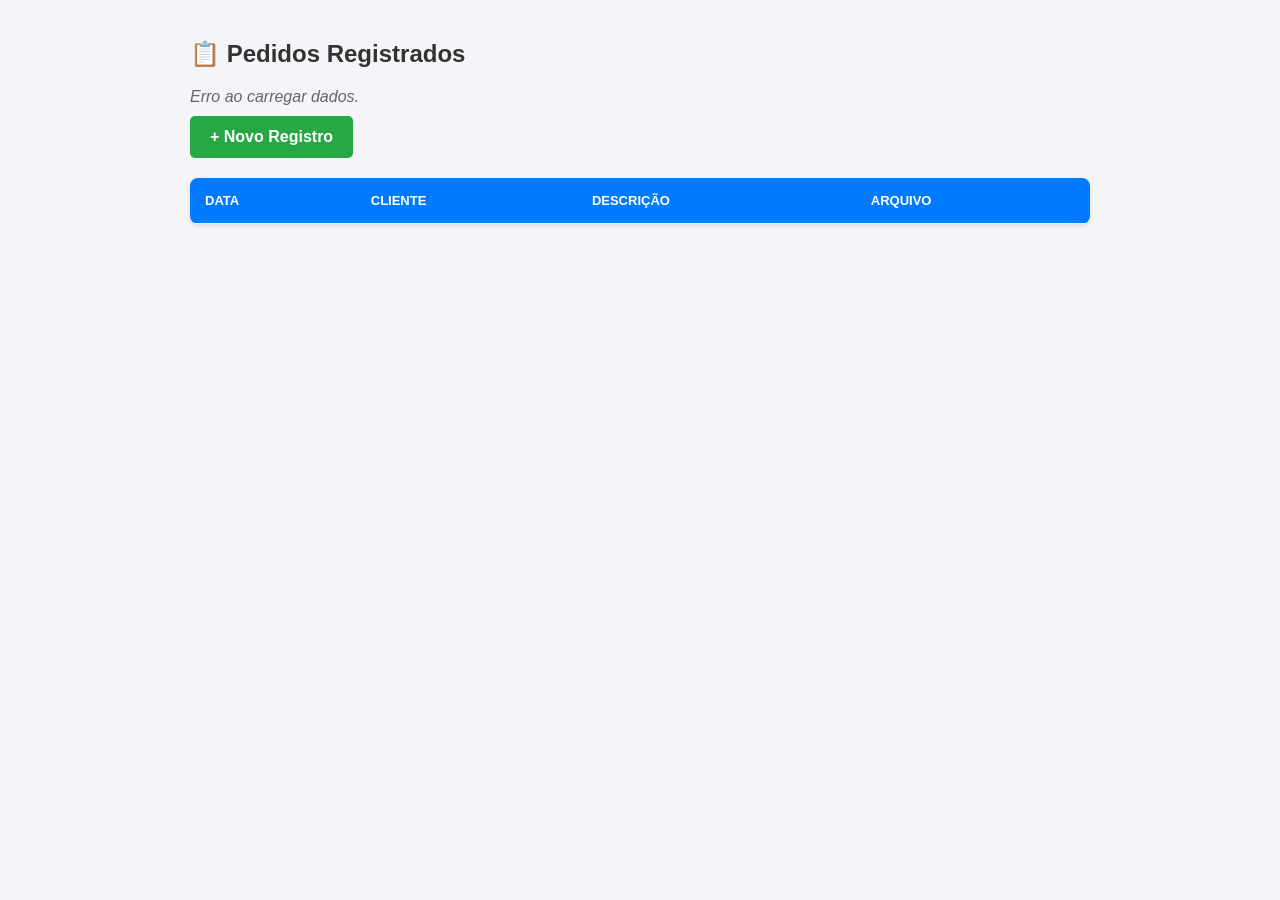
==== index.html @ 766015f3 "Update index.html" ====
<!DOCTYPE html>
<html lang="pt-br">
<head>
    <meta charset="UTF-8">
    <meta name="viewport" content="width=device-width, initial-scale=1.0">
    <title>Lista de Pedidos</title>
    <style>
        body { font-family: sans-serif; padding: 20px; background: #f4f4f9; margin: 0; }
        .container { max-width: 900px; margin: auto; }
        h2 { color: #333; }

        .btn-novo { 
            background: #28a745; color: white; padding: 12px 20px; 
            text-decoration: none; border-radius: 5px; display: inline-block; 
            margin-bottom: 20px; font-weight: bold;
        }
        #status-msg { margin-bottom: 10px; color: #666; font-style: italic; }

        .tabela-wrapper { background: white; border-radius: 8px; overflow: hidden; box-shadow: 0 2px 5px rgba(0,0,0,0.1); }
        table { width: 100%; border-collapse: collapse; }
        th, td { border-bottom: 1px solid #eee; padding: 15px; text-align: left; }
        th { background: #007bff; color: white; text-transform: uppercase; font-size: 13px; }
        tr:hover { background: #f9f9f9; }

        .link-foto { 
            color: #007bff; text-decoration: none; font-weight: bold; 
            border: 1px solid #007bff; padding: 5px 10px; border-radius: 4px; 
            font-size: 12px; background: none; cursor: pointer;
        }

        /* REGRAS PARA CELULAR */
        @media screen and (max-width: 600px) {
            table, thead, tbody, th, td, tr { display: block; }
            thead tr { position: absolute; top: -9999px; left: -9999px; }
            tr { border: 1px solid #ccc; margin-bottom: 15px; border-radius: 8px; background: #fff; padding: 5px; }
            td { 
                border: none; border-bottom: 1px solid #eee; position: relative; 
                padding-left: 45% !important; text-align: right; min-height: 40px; 
                display: flex; align-items: center; justify-content: flex-end; 
            }
            td:last-child { border-bottom: none; }
            td:before { 
                position: absolute; left: 10px; width: 40%; padding-right: 10px; 
                white-space: nowrap; text-align: left; font-weight: bold; color: #007bff; 
            }
            td:nth-of-type(1):before { content: "Data"; }
            td:nth-of-type(2):before { content: "Cliente"; }
            td:nth-of-type(3):before { content: "Descrição"; }
            td:nth-of-type(4):before { content: "Ação"; }
        }
    </style>
</head>
<body>
    <div class="container">
        <h2>📋 Pedidos Registrados</h2>
        <div id="status-msg">Carregando dados do servidor...</div>
        <a href="cadastro.html" class="btn-novo">+ Novo Registro</a>

        <div class="tabela-wrapper">
            <table>
                <thead>
                    <tr>
                        <th>Data</th>
                        <th>Cliente</th>
                        <th>Descrição</th>
                        <th>Arquivo</th>
                    </tr>
                </thead>
                <tbody id="corpoTabela"></tbody>
            </table>
        </div>
    </div>

    <div id="modalArquivo" style="display:none; position:fixed; top:0; left:0; width:100%; height:100%; background:rgba(0,0,0,0.8); z-index:9999; align-items:center; justify-content:center;">
        <div style="background:white; width:90%; height:90%; border-radius:10px; position:relative; display:flex; flex-direction:column;">
            <button onclick="fecharModal()" style="position:absolute; top:-15px; right:-15px; background:red; color:white; border:none; border-radius:50%; width:40px; height:40px; font-weight:bold; cursor:pointer; box-shadow: 0 2px 5px #000; z-index: 10000;">X</button>
            <iframe id="frameArquivo" src="" style="width:100%; height:100%; border:none; border-radius:10px;"></iframe>
        </div>
    </div>

    <script>
        const URL_SCRIPT = 'https://script.google.com/macros/s/AKfycbwJtiRVRnzqr3lEQo05WAfoEQQWSx3bzJbHfKCNM0sYzOPJbfnHHmvAaCpzCPBa7q52SQ/exec';

        // FUNÇÕES DO MODAL (Agora fora de tudo para serem globais)
        function abrirModal(url) {
            const previewUrl = url.replace('/view', '/preview');
            document.getElementById('frameArquivo').src = previewUrl;
            document.getElementById('modalArquivo').style.display = 'flex';
            document.body.style.overflow = 'hidden';
        }

        function fecharModal() {
            document.getElementById('modalArquivo').style.display = 'none';
            document.getElementById('frameArquivo').src = '';
            document.body.style.overflow = 'auto';
        }

        async function carregarDados() {
            const corpo = document.getElementById('corpoTabela');
            const status = document.getElementById('status-msg');

            try {
                const response = await fetch(URL_SCRIPT);
                if (!response.ok) throw new Error("Erro na rede");

                const dados = await response.json();
                corpo.innerHTML = '';

                if (!dados || dados.length === 0) {
                    status.innerText = "Nenhum registro encontrado.";
                    corpo.innerHTML = '<tr><td colspan="4" style="text-align:center">Planilha vazia.</td></tr>';
                    return;
                }

                status.innerText = `Exibindo ${dados.length} registros.`;

                dados.reverse().forEach(item => {
                    let dataFormatada = "---";
                    if(item.data) {
                        const d = new Date(item.data);
                        dataFormatada = !isNaN(d) ? d.toLocaleDateString('pt-BR') : item.data;
                    }

                    const row = `
                        <tr>
                            <td>${dataFormatada}</td>
                            <td><strong>${item.cliente || ''}</strong></td>
                            <td>${item.descricao || ''}</td>
                            <td>
                                <button onclick="abrirModal('${item.arquivoUrl}')" class="link-foto">VISUALIZAR</button>
                            </td>
                        </tr>
                    `;
                    corpo.innerHTML += row;
                });

            } catch (e) {
                console.error("Erro:", e);
                status.innerText = "Erro ao carregar dados.";
            }
        }

        window.onload = carregarDados;
    </script>
</body>
</html>
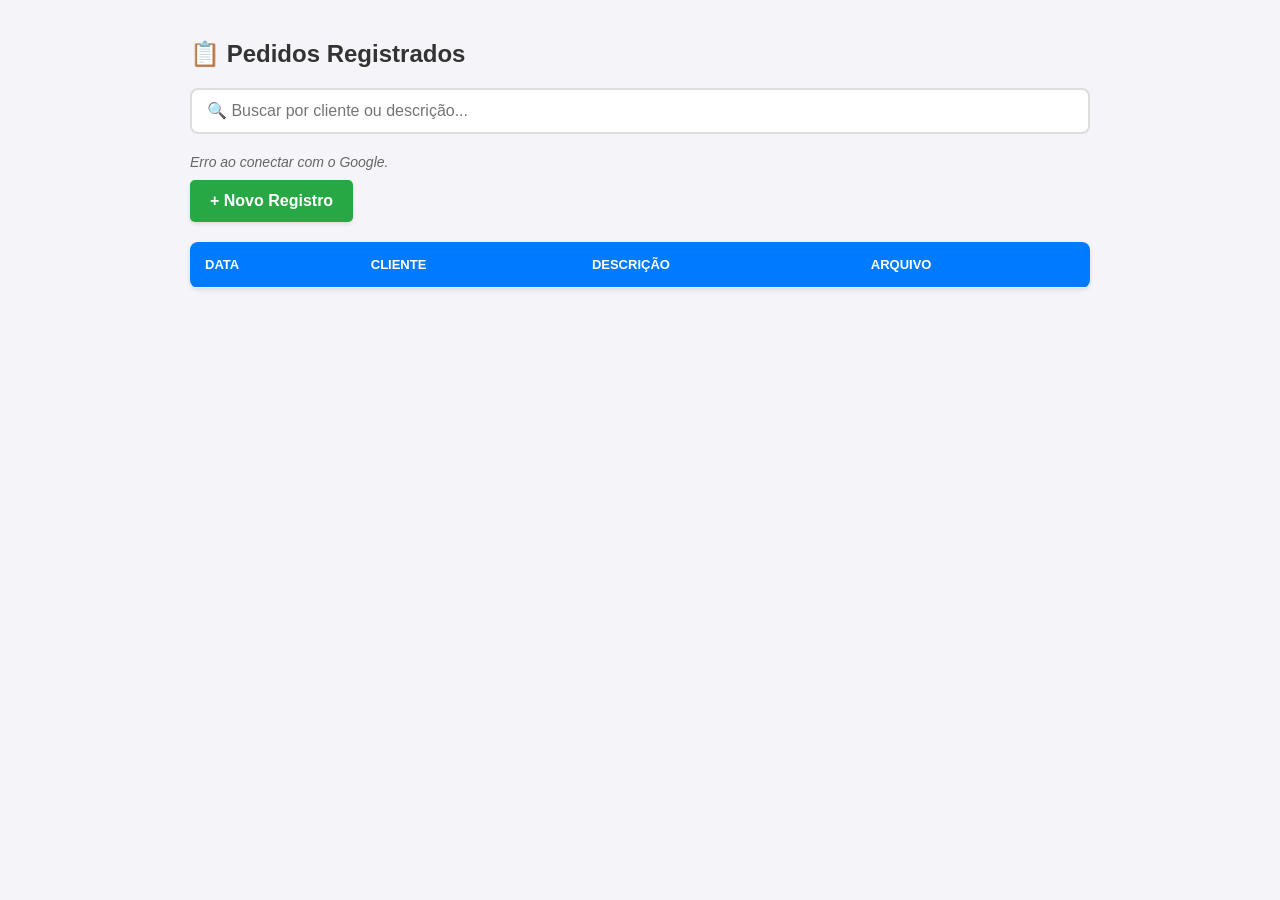
==== commit c0a9eb58: "Update index.html" ====
--- a/index.html
+++ b/index.html
@@ -3,18 +3,27 @@
 <head>
     <meta charset="UTF-8">
     <meta name="viewport" content="width=device-width, initial-scale=1.0">
-    <title>Lista de Pedidos</title>
+    <title>Lista de Pedidos - OS Martins</title>
     <style>
         body { font-family: sans-serif; padding: 20px; background: #f4f4f9; margin: 0; }
         .container { max-width: 900px; margin: auto; }
-        h2 { color: #333; }
+        h2 { color: #333; margin-bottom: 20px; }
+
+        /* Estilo da Barra de Busca */
+        .busca-container { margin-bottom: 20px; position: relative; }
+        #inputBusca { 
+            width: 100%; padding: 12px 15px; border: 2px solid #ddd; 
+            border-radius: 8px; font-size: 16px; outline: none; transition: border-color 0.3s;
+            box-sizing: border-box;
+        }
+        #inputBusca:focus { border-color: #007bff; }
 
         .btn-novo { 
             background: #28a745; color: white; padding: 12px 20px; 
             text-decoration: none; border-radius: 5px; display: inline-block; 
-            margin-bottom: 20px; font-weight: bold;
+            margin-bottom: 20px; font-weight: bold; box-shadow: 0 2px 4px rgba(0,0,0,0.1);
         }
-        #status-msg { margin-bottom: 10px; color: #666; font-style: italic; }
+        #status-msg { margin-bottom: 10px; color: #666; font-style: italic; font-size: 14px; }
 
         .tabela-wrapper { background: white; border-radius: 8px; overflow: hidden; box-shadow: 0 2px 5px rgba(0,0,0,0.1); }
         table { width: 100%; border-collapse: collapse; }
@@ -24,18 +33,18 @@
 
         .link-foto { 
             color: #007bff; text-decoration: none; font-weight: bold; 
-            border: 1px solid #007bff; padding: 5px 10px; border-radius: 4px; 
+            border: 1px solid #007bff; padding: 6px 12px; border-radius: 4px; 
             font-size: 12px; background: none; cursor: pointer;
         }
 
-        /* REGRAS PARA CELULAR */
+        /* RESPONSIVIDADE MOBILE */
         @media screen and (max-width: 600px) {
             table, thead, tbody, th, td, tr { display: block; }
             thead tr { position: absolute; top: -9999px; left: -9999px; }
             tr { border: 1px solid #ccc; margin-bottom: 15px; border-radius: 8px; background: #fff; padding: 5px; }
             td { 
                 border: none; border-bottom: 1px solid #eee; position: relative; 
-                padding-left: 45% !important; text-align: right; min-height: 40px; 
+                padding-left: 45% !important; text-align: right; min-height: 45px; 
                 display: flex; align-items: center; justify-content: flex-end; 
             }
             td:last-child { border-bottom: none; }
@@ -53,6 +62,11 @@
 <body>
     <div class="container">
         <h2>📋 Pedidos Registrados</h2>
+        
+        <div class="busca-container">
+            <input type="text" id="inputBusca" onkeyup="filtrarTabela()" placeholder="🔍 Buscar por cliente ou descrição...">
+        </div>
+
         <div id="status-msg">Carregando dados do servidor...</div>
         <a href="cadastro.html" class="btn-novo">+ Novo Registro</a>
 
@@ -72,16 +86,16 @@
     </div>
 
     <div id="modalArquivo" style="display:none; position:fixed; top:0; left:0; width:100%; height:100%; background:rgba(0,0,0,0.8); z-index:9999; align-items:center; justify-content:center;">
-        <div style="background:white; width:90%; height:90%; border-radius:10px; position:relative; display:flex; flex-direction:column;">
+        <div style="background:white; width:95%; height:90%; border-radius:10px; position:relative; display:flex; flex-direction:column;">
             <button onclick="fecharModal()" style="position:absolute; top:-15px; right:-15px; background:red; color:white; border:none; border-radius:50%; width:40px; height:40px; font-weight:bold; cursor:pointer; box-shadow: 0 2px 5px #000; z-index: 10000;">X</button>
             <iframe id="frameArquivo" src="" style="width:100%; height:100%; border:none; border-radius:10px;"></iframe>
         </div>
     </div>
 
     <script>
-        const URL_SCRIPT = 'https://script.google.com/macros/s/AKfycbwJtiRVRnzqr3lEQo05WAfoEQQWSx3bzJbHfKCNM0sYzOPJbfnHHmvAaCpzCPBa7q52SQ/exec';
+        const URL_SCRIPT = 'SUA_URL_DO_WEB_APP_AQUI';
 
-        // FUNÇÕES DO MODAL (Agora fora de tudo para serem globais)
+        // FUNÇÕES DO MODAL
         function abrirModal(url) {
             const previewUrl = url.replace('/view', '/preview');
             document.getElementById('frameArquivo').src = previewUrl;
@@ -93,6 +107,23 @@
             document.getElementById('modalArquivo').style.display = 'none';
             document.getElementById('frameArquivo').src = '';
             document.body.style.overflow = 'auto';
+        }
+
+        // FUNÇÃO DE BUSCA/FILTRO
+        function filtrarTabela() {
+            const input = document.getElementById('inputBusca');
+            const filtro = input.value.toLowerCase();
+            const tabela = document.getElementById('corpoTabela');
+            const linhas = tabela.getElementsByTagName('tr');
+
+            for (let i = 0; i < linhas.length; i++) {
+                const textoLinha = linhas[i].textContent || linhas[i].innerText;
+                if (textoLinha.toLowerCase().indexOf(filtro) > -1) {
+                    linhas[i].style.display = "";
+                } else {
+                    linhas[i].style.display = "none";
+                }
+            }
         }
 
         async function carregarDados() {
@@ -108,11 +139,11 @@
 
                 if (!dados || dados.length === 0) {
                     status.innerText = "Nenhum registro encontrado.";
-                    corpo.innerHTML = '<tr><td colspan="4" style="text-align:center">Planilha vazia.</td></tr>';
+                    corpo.innerHTML = '<tr><td colspan="4" style="text-align:center">Nenhum dado disponível.</td></tr>';
                     return;
                 }
 
-                status.innerText = `Exibindo ${dados.length} registros.`;
+                status.innerText = `Total: ${dados.length} registros.`;
 
                 dados.reverse().forEach(item => {
                     let dataFormatada = "---";
@@ -136,7 +167,7 @@
 
             } catch (e) {
                 console.error("Erro:", e);
-                status.innerText = "Erro ao carregar dados.";
+                status.innerText = "Erro ao conectar com o Google.";
             }
         }
 
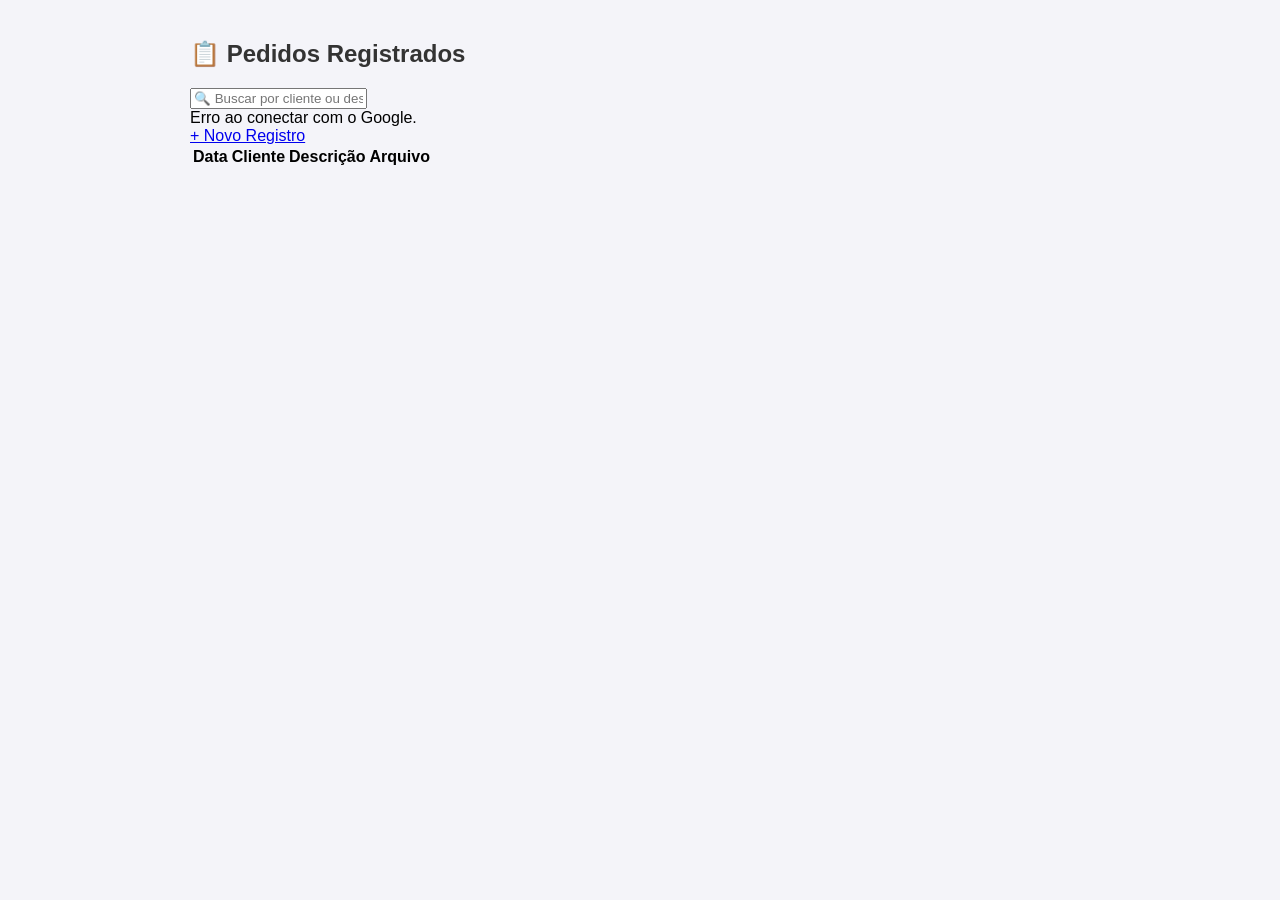
==== commit 32c7cdd8: "Update index.html" ====
--- a/index.html
+++ b/index.html
@@ -9,54 +9,91 @@
         .container { max-width: 900px; margin: auto; }
         h2 { color: #333; margin-bottom: 20px; }
 
-        /* Estilo da Barra de Busca */
-        .busca-container { margin-bottom: 20px; position: relative; }
-        #inputBusca { 
-            width: 100%; padding: 12px 15px; border: 2px solid #ddd; 
-            border-radius: 8px; font-size: 16px; outline: none; transition: border-color 0.3s;
-            box-sizing: border-box;
-        }
-        #inputBusca:focus { border-color: #007bff; }
-
-        .btn-novo { 
-            background: #28a745; color: white; padding: 12px 20px; 
-            text-decoration: none; border-radius: 5px; display: inline-block; 
-            margin-bottom: 20px; font-weight: bold; box-shadow: 0 2px 4px rgba(0,0,0,0.1);
-        }
-        #status-msg { margin-bottom: 10px; color: #666; font-style: italic; font-size: 14px; }
-
-        .tabela-wrapper { background: white; border-radius: 8px; overflow: hidden; box-shadow: 0 2px 5px rgba(0,0,0,0.1); }
-        table { width: 100%; border-collapse: collapse; }
-        th, td { border-bottom: 1px solid #eee; padding: 15px; text-align: left; }
-        th { background: #007bff; color: white; text-transform: uppercase; font-size: 13px; }
-        tr:hover { background: #f9f9f9; }
-
-        .link-foto { 
-            color: #007bff; text-decoration: none; font-weight: bold; 
-            border: 1px solid #007bff; padding: 6px 12px; border-radius: 4px; 
-            font-size: 12px; background: none; cursor: pointer;
-        }
-
-        /* RESPONSIVIDADE MOBILE */
-        @media screen and (max-width: 600px) {
-            table, thead, tbody, th, td, tr { display: block; }
-            thead tr { position: absolute; top: -9999px; left: -9999px; }
-            tr { border: 1px solid #ccc; margin-bottom: 15px; border-radius: 8px; background: #fff; padding: 5px; }
-            td { 
-                border: none; border-bottom: 1px solid #eee; position: relative; 
-                padding-left: 45% !important; text-align: right; min-height: 45px; 
-                display: flex; align-items: center; justify-content: flex-end; 
-            }
-            td:last-child { border-bottom: none; }
-            td:before { 
-                position: absolute; left: 10px; width: 40%; padding-right: 10px; 
-                white-space: nowrap; text-align: left; font-weight: bold; color: #007bff; 
-            }
-            td:nth-of-type(1):before { content: "Data"; }
-            td:nth-of-type(2):before { content: "Cliente"; }
-            td:nth-of-type(3):before { content: "Descrição"; }
-            td:nth-of-type(4):before { content: "Ação"; }
-        }
+        /* ... mantenha o body e container ... */
+
+@media screen and (max-width: 600px) {
+    table, certain, tbody, th, td, tr { display: block; }
+    thead { display: none; } /* Esconde o cabeçalho no mobile */
+
+    tr { 
+        border: 1px solid #ddd; 
+        margin-bottom: 20px;
+        border-radius: 12px;
+        background: #fff;
+        padding: 10px;
+        box-shadow: 0 4px 6px rgba(0,0,0,0.05);
+    }
+
+    /* Linha 1: Data e Cliente lado a lado */
+    td:nth-of-type(1), td:nth-of-type(2) {
+        display: inline-block;
+        width: 50%;
+        border: none;
+        padding: 10px 5px;
+        box-sizing: border-box;
+        text-align: left;
+    }
+
+    /* Estilo específico para destacar o Cliente */
+    td:nth-of-type(2) { 
+        text-align: right; 
+        color: #007bff;
+        font-weight: bold;
+    }
+
+    /* Linha 2: Descrição embaixo */
+    td:nth-of-type(3) {
+        display: block;
+        width: 100%;
+        border-top: 1px solid #f0f0f0;
+        padding: 15px 5px;
+        text-align: left;
+        color: #555;
+        font-size: 14px;
+    }
+
+    /* Linha 3: Botões de Ação */
+    td:nth-of-type(4) {
+        display: flex;
+        flex-direction: column; /* Botões um embaixo do outro */
+        gap: 8px;
+        width: 100%;
+        padding: 10px 0 5px 0;
+        border-top: 1px dashed #eee;
+    }
+
+    /* Esconde os rótulos automáticos "Data:", "Cliente:" que usamos antes */
+    td:before { display: none !important; }
+
+    /* Estilo dos Botões Mobile */
+    .btn-acao {
+        width: 100%;
+        padding: 12px;
+        border-radius: 6px;
+        font-weight: bold;
+        text-transform: uppercase;
+        font-size: 12px;
+        text-align: center;
+        border: 1px solid #ddd;
+        cursor: pointer;
+    }
+
+    .btn-visualizar { background: #f8f9fa; color: #333; }
+    .btn-editar { background: #e9ecef; color: #495057; }
+}
+
+/* Modal com cor Neutra */
+.btn-fechar-modal {
+    width: 100%;
+    padding: 15px;
+    background: #6c757d; /* Cinza Neutro */
+    color: white;
+    border: none;
+    font-size: 16px;
+    font-weight: bold;
+    cursor: pointer;
+}
+.btn-fechar-modal:hover { background: #5a6268; }
     </style>
 </head>
 <body>
@@ -85,15 +122,16 @@
         </div>
     </div>
 
-    <div id="modalArquivo" style="display:none; position:fixed; top:0; left:0; width:100%; height:100%; background:rgba(0,0,0,0.8); z-index:9999; align-items:center; justify-content:center;">
-        <div style="background:white; width:95%; height:90%; border-radius:10px; position:relative; display:flex; flex-direction:column;">
-            <button onclick="fecharModal()" style="position:absolute; top:-15px; right:-15px; background:red; color:white; border:none; border-radius:50%; width:40px; height:40px; font-weight:bold; cursor:pointer; box-shadow: 0 2px 5px #000; z-index: 10000;">X</button>
-            <iframe id="frameArquivo" src="" style="width:100%; height:100%; border:none; border-radius:10px;"></iframe>
-        </div>
+   <div id="modalArquivo" style="display:none; position:fixed; top:0; left:0; width:100%; height:100%; background:rgba(0,0,0,0.8); z-index:9999; align-items:center; justify-content:center;">
+    <div id="modalConteudo">
+        <iframe id="frameArquivo" src=""></iframe>
+        
+        <button onclick="fecharModal()" class="btn-fechar-modal">Fechar Visualização</button>
     </div>
+</div>
 
     <script>
-        const URL_SCRIPT = 'SUA_URL_DO_WEB_APP_AQUI';
+        const URL_SCRIPT = 'https://script.google.com/macros/s/AKfycbwJtiRVRnzqr3lEQo05WAfoEQQWSx3bzJbHfKCNM0sYzOPJbfnHHmvAaCpzCPBa7q52SQ/exec';
 
         // FUNÇÕES DO MODAL
         function abrirModal(url) {
@@ -108,6 +146,11 @@
             document.getElementById('frameArquivo').src = '';
             document.body.style.overflow = 'auto';
         }
+
+        function editarRegistro(cliente) {
+    alert("Função de editar para o cliente " + cliente + " será implementada em breve!");
+    // Aqui no futuro poderíamos abrir a página de cadastro passando o ID/Nome para carregar os dados
+}
 
         // FUNÇÃO DE BUSCA/FILTRO
         function filtrarTabela() {
@@ -155,10 +198,11 @@
                     const row = `
                         <tr>
                             <td>${dataFormatada}</td>
-                            <td><strong>${item.cliente || ''}</strong></td>
-                            <td>${item.descricao || ''}</td>
+                            <td>${item.cliente || ''}</td>
+                            <td>${item.descricao || 'Sem descrição'}</td>
                             <td>
-                                <button onclick="abrirModal('${item.arquivoUrl}')" class="link-foto">VISUALIZAR</button>
+                                <button onclick="abrirModal('${item.arquivoUrl}')" class="btn-acao btn-visualizar">Visualizar anexos</button>
+                                <button onclick="editarRegistro('${item.cliente}')" class="btn-acao btn-editar">Editar registro</button>
                             </td>
                         </tr>
                     `;
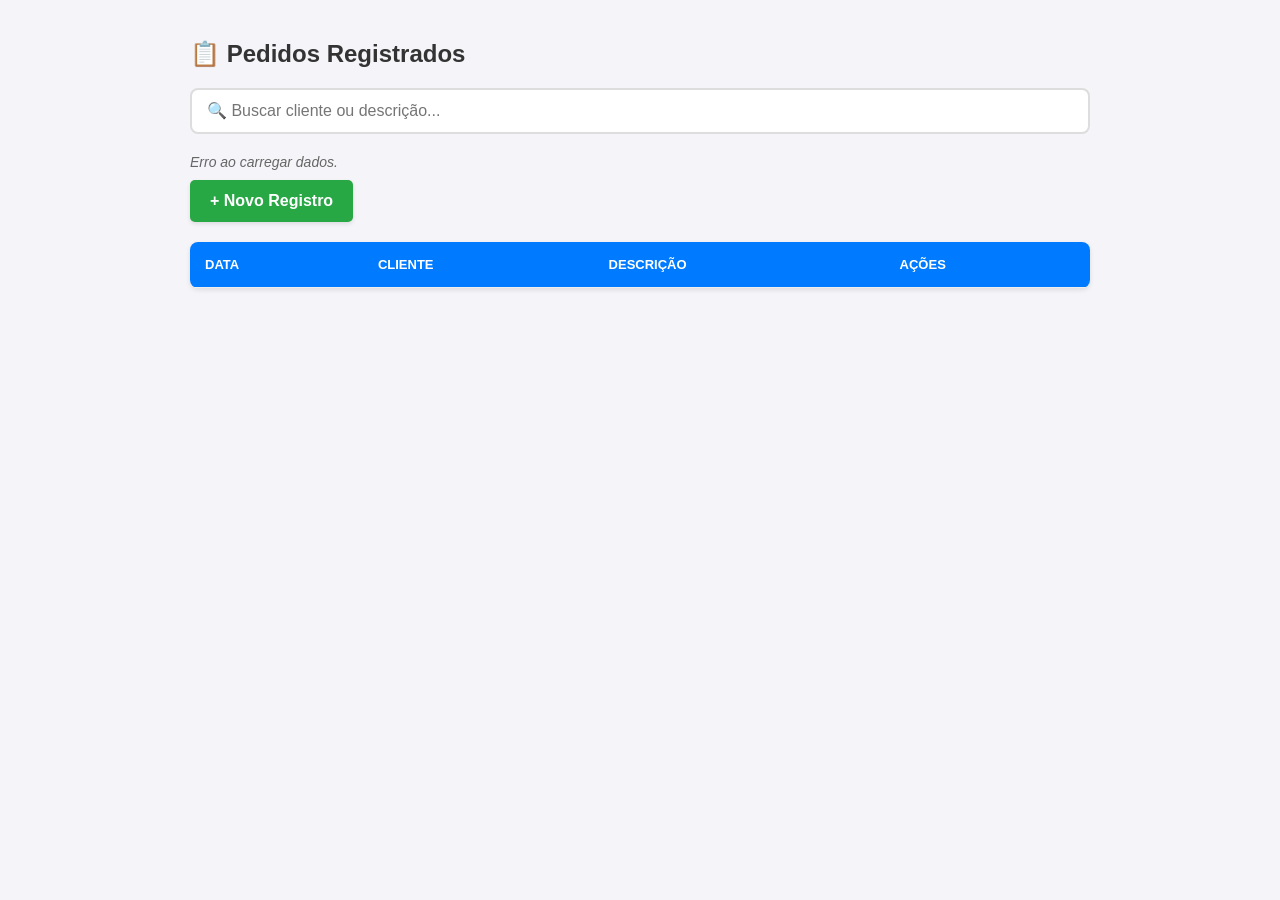
==== commit 4e464069: "Update index.html" ====
--- a/index.html
+++ b/index.html
@@ -3,108 +3,18 @@
 <head>
     <meta charset="UTF-8">
     <meta name="viewport" content="width=device-width, initial-scale=1.0">
-    <title>Lista de Pedidos - OS Martins</title>
-    <style>
-        body { font-family: sans-serif; padding: 20px; background: #f4f4f9; margin: 0; }
-        .container { max-width: 900px; margin: auto; }
-        h2 { color: #333; margin-bottom: 20px; }
-
-        /* ... mantenha o body e container ... */
-
-@media screen and (max-width: 600px) {
-    table, certain, tbody, th, td, tr { display: block; }
-    thead { display: none; } /* Esconde o cabeçalho no mobile */
-
-    tr { 
-        border: 1px solid #ddd; 
-        margin-bottom: 20px;
-        border-radius: 12px;
-        background: #fff;
-        padding: 10px;
-        box-shadow: 0 4px 6px rgba(0,0,0,0.05);
-    }
-
-    /* Linha 1: Data e Cliente lado a lado */
-    td:nth-of-type(1), td:nth-of-type(2) {
-        display: inline-block;
-        width: 50%;
-        border: none;
-        padding: 10px 5px;
-        box-sizing: border-box;
-        text-align: left;
-    }
-
-    /* Estilo específico para destacar o Cliente */
-    td:nth-of-type(2) { 
-        text-align: right; 
-        color: #007bff;
-        font-weight: bold;
-    }
-
-    /* Linha 2: Descrição embaixo */
-    td:nth-of-type(3) {
-        display: block;
-        width: 100%;
-        border-top: 1px solid #f0f0f0;
-        padding: 15px 5px;
-        text-align: left;
-        color: #555;
-        font-size: 14px;
-    }
-
-    /* Linha 3: Botões de Ação */
-    td:nth-of-type(4) {
-        display: flex;
-        flex-direction: column; /* Botões um embaixo do outro */
-        gap: 8px;
-        width: 100%;
-        padding: 10px 0 5px 0;
-        border-top: 1px dashed #eee;
-    }
-
-    /* Esconde os rótulos automáticos "Data:", "Cliente:" que usamos antes */
-    td:before { display: none !important; }
-
-    /* Estilo dos Botões Mobile */
-    .btn-acao {
-        width: 100%;
-        padding: 12px;
-        border-radius: 6px;
-        font-weight: bold;
-        text-transform: uppercase;
-        font-size: 12px;
-        text-align: center;
-        border: 1px solid #ddd;
-        cursor: pointer;
-    }
-
-    .btn-visualizar { background: #f8f9fa; color: #333; }
-    .btn-editar { background: #e9ecef; color: #495057; }
-}
-
-/* Modal com cor Neutra */
-.btn-fechar-modal {
-    width: 100%;
-    padding: 15px;
-    background: #6c757d; /* Cinza Neutro */
-    color: white;
-    border: none;
-    font-size: 16px;
-    font-weight: bold;
-    cursor: pointer;
-}
-.btn-fechar-modal:hover { background: #5a6268; }
-    </style>
+    <title>Lista de Pedidos</title>
+    <link rel="stylesheet" href="style.css">
 </head>
 <body>
     <div class="container">
         <h2>📋 Pedidos Registrados</h2>
         
         <div class="busca-container">
-            <input type="text" id="inputBusca" onkeyup="filtrarTabela()" placeholder="🔍 Buscar por cliente ou descrição...">
+            <input type="text" id="inputBusca" onkeyup="filtrarTabela()" placeholder="🔍 Buscar cliente ou descrição...">
         </div>
 
-        <div id="status-msg">Carregando dados do servidor...</div>
+        <div id="status-msg">Carregando dados...</div>
         <a href="cadastro.html" class="btn-novo">+ Novo Registro</a>
 
         <div class="tabela-wrapper">
@@ -114,7 +24,7 @@
                         <th>Data</th>
                         <th>Cliente</th>
                         <th>Descrição</th>
-                        <th>Arquivo</th>
+                        <th>Ações</th>
                     </tr>
                 </thead>
                 <tbody id="corpoTabela"></tbody>
@@ -122,18 +32,16 @@
         </div>
     </div>
 
-   <div id="modalArquivo" style="display:none; position:fixed; top:0; left:0; width:100%; height:100%; background:rgba(0,0,0,0.8); z-index:9999; align-items:center; justify-content:center;">
-    <div id="modalConteudo">
-        <iframe id="frameArquivo" src=""></iframe>
-        
-        <button onclick="fecharModal()" class="btn-fechar-modal">Fechar Visualização</button>
+    <div id="modalArquivo">
+        <div id="modalConteudo">
+            <iframe id="frameArquivo" src=""></iframe>
+            <button onclick="fecharModal()" class="btn-fechar-modal">Fechar Visualização</button>
+        </div>
     </div>
-</div>
 
     <script>
         const URL_SCRIPT = 'https://script.google.com/macros/s/AKfycbwJtiRVRnzqr3lEQo05WAfoEQQWSx3bzJbHfKCNM0sYzOPJbfnHHmvAaCpzCPBa7q52SQ/exec';
 
-        // FUNÇÕES DO MODAL
         function abrirModal(url) {
             const previewUrl = url.replace('/view', '/preview');
             document.getElementById('frameArquivo').src = previewUrl;
@@ -147,74 +55,47 @@
             document.body.style.overflow = 'auto';
         }
 
-        function editarRegistro(cliente) {
-    alert("Função de editar para o cliente " + cliente + " será implementada em breve!");
-    // Aqui no futuro poderíamos abrir a página de cadastro passando o ID/Nome para carregar os dados
-}
-
-        // FUNÇÃO DE BUSCA/FILTRO
         function filtrarTabela() {
-            const input = document.getElementById('inputBusca');
-            const filtro = input.value.toLowerCase();
-            const tabela = document.getElementById('corpoTabela');
-            const linhas = tabela.getElementsByTagName('tr');
-
+            const filtro = document.getElementById('inputBusca').value.toLowerCase();
+            const linhas = document.getElementById('corpoTabela').getElementsByTagName('tr');
             for (let i = 0; i < linhas.length; i++) {
-                const textoLinha = linhas[i].textContent || linhas[i].innerText;
-                if (textoLinha.toLowerCase().indexOf(filtro) > -1) {
-                    linhas[i].style.display = "";
-                } else {
-                    linhas[i].style.display = "none";
-                }
+                const texto = linhas[i].textContent.toLowerCase();
+                linhas[i].style.display = texto.includes(filtro) ? "" : "none";
             }
         }
 
         async function carregarDados() {
             const corpo = document.getElementById('corpoTabela');
             const status = document.getElementById('status-msg');
-
             try {
                 const response = await fetch(URL_SCRIPT);
-                if (!response.ok) throw new Error("Erro na rede");
-
                 const dados = await response.json();
                 corpo.innerHTML = '';
-
+                
                 if (!dados || dados.length === 0) {
                     status.innerText = "Nenhum registro encontrado.";
-                    corpo.innerHTML = '<tr><td colspan="4" style="text-align:center">Nenhum dado disponível.</td></tr>';
                     return;
                 }
 
                 status.innerText = `Total: ${dados.length} registros.`;
-
                 dados.reverse().forEach(item => {
-                    let dataFormatada = "---";
-                    if(item.data) {
-                        const d = new Date(item.data);
-                        dataFormatada = !isNaN(d) ? d.toLocaleDateString('pt-BR') : item.data;
-                    }
-
-                    const row = `
+                    let dataFormatada = item.data ? new Date(item.data).toLocaleDateString('pt-BR') : '---';
+                    corpo.innerHTML += `
                         <tr>
                             <td>${dataFormatada}</td>
-                            <td>${item.cliente || ''}</td>
-                            <td>${item.descricao || 'Sem descrição'}</td>
+                            <td><strong>${item.cliente || ''}</strong></td>
+                            <td>${item.descricao || ''}</td>
                             <td>
                                 <button onclick="abrirModal('${item.arquivoUrl}')" class="btn-acao btn-visualizar">Visualizar anexos</button>
-                                <button onclick="editarRegistro('${item.cliente}')" class="btn-acao btn-editar">Editar registro</button>
+                                <button onclick="alert('Editar: ${item.cliente}')" class="btn-acao btn-editar">Editar registro</button>
                             </td>
                         </tr>
                     `;
-                    corpo.innerHTML += row;
                 });
-
             } catch (e) {
-                console.error("Erro:", e);
-                status.innerText = "Erro ao conectar com o Google.";
+                status.innerText = "Erro ao carregar dados.";
             }
         }
-
         window.onload = carregarDados;
     </script>
 </body>
--- a/style.css
+++ b/style.css
@@ -0,0 +1,88 @@
+/* Configurações Gerais */
+body { font-family: sans-serif; padding: 20px; background: #f4f4f9; margin: 0; color: #333; }
+.container { max-width: 900px; margin: auto; }
+h2 { color: #333; margin-bottom: 20px; }
+
+/* Barra de Busca */
+.busca-container { margin-bottom: 20px; }
+#inputBusca { 
+    width: 100%; padding: 12px 15px; border: 2px solid #ddd; 
+    border-radius: 8px; font-size: 16px; outline: none; 
+    box-sizing: border-box; transition: border-color 0.3s;
+}
+#inputBusca:focus { border-color: #007bff; }
+
+/* Botões e Status */
+.btn-novo { 
+    background: #28a745; color: white; padding: 12px 20px; 
+    text-decoration: none; border-radius: 5px; display: inline-block; 
+    margin-bottom: 20px; font-weight: bold; box-shadow: 0 2px 4px rgba(0,0,0,0.1);
+}
+#status-msg { margin-bottom: 10px; color: #666; font-style: italic; font-size: 14px; }
+
+/* Tabela Desktop */
+.tabela-wrapper { background: white; border-radius: 8px; overflow: hidden; box-shadow: 0 2px 5px rgba(0,0,0,0.1); }
+table { width: 100%; border-collapse: collapse; }
+th, td { border-bottom: 1px solid #eee; padding: 15px; text-align: left; }
+th { background: #007bff; color: white; text-transform: uppercase; font-size: 13px; }
+tr:hover { background: #f9f9f9; }
+
+/* Botões de Ação */
+.btn-acao {
+    padding: 8px 12px; border-radius: 4px; font-weight: bold; 
+    font-size: 12px; cursor: pointer; border: 1px solid #ddd;
+    text-transform: uppercase; transition: 0.2s;
+}
+.btn-visualizar { background: #f8f9fa; color: #007bff; border-color: #007bff; }
+.btn-editar { background: #f8f9fa; color: #6c757d; margin-left: 5px; }
+
+/* MODAL */
+#modalArquivo {
+    display: none; position: fixed; top: 0; left: 0; width: 100%; height: 100%; 
+    background: rgba(0,0,0,0.8); z-index: 9999; align-items: center; justify-content: center;
+}
+#modalConteudo {
+    background: white; width: 95%; height: 90%; border-radius: 10px; 
+    position: relative; display: flex; flex-direction: column; overflow: hidden;
+}
+#frameArquivo { flex-grow: 1; width: 100%; border: none; }
+.btn-fechar-modal {
+    width: 100%; padding: 15px; background: #6c757d; color: white; 
+    border: none; font-size: 16px; font-weight: bold; cursor: pointer;
+}
+
+/* FOCO MOBILE (Regras para telas até 600px) */
+@media screen and (max-width: 600px) {
+    table, thead, tbody, th, td, tr { display: block; }
+    thead { display: none; } /* Esconde o cabeçalho azul */
+
+    tr { 
+        border: 1px solid #ddd; margin-bottom: 20px;
+        border-radius: 12px; background: #fff; padding: 10px;
+        box-shadow: 0 4px 6px rgba(0,0,0,0.05);
+    }
+
+    /* Data e Cliente na mesma linha */
+    td:nth-of-type(1), td:nth-of-type(2) {
+        display: inline-block; width: 50%; border: none; padding: 10px 5px;
+        box-sizing: border-box; vertical-align: top;
+    }
+    td:nth-of-type(1) { text-align: left; color: #888; font-size: 13px; }
+    td:nth-of-type(2) { text-align: right; color: #007bff; font-weight: bold; }
+
+    /* Descrição em baixo */
+    td:nth-of-type(3) {
+        display: block; width: 100%; border-top: 1px solid #f0f0f0;
+        padding: 15px 5px; text-align: left; color: #555; font-size: 14px;
+    }
+
+    /* Botões de Ação empilhados */
+    td:nth-of-type(4) {
+        display: flex; flex-direction: column; gap: 10px;
+        width: 100%; padding: 15px 0 5px 0; border-top: 1px dashed #eee;
+    }
+
+    .btn-acao { width: 100%; margin: 0; padding: 12px; font-size: 13px; }
+    .btn-visualizar { background: #f1f3f5; }
+    .btn-editar { background: #f1f3f5; }
+}
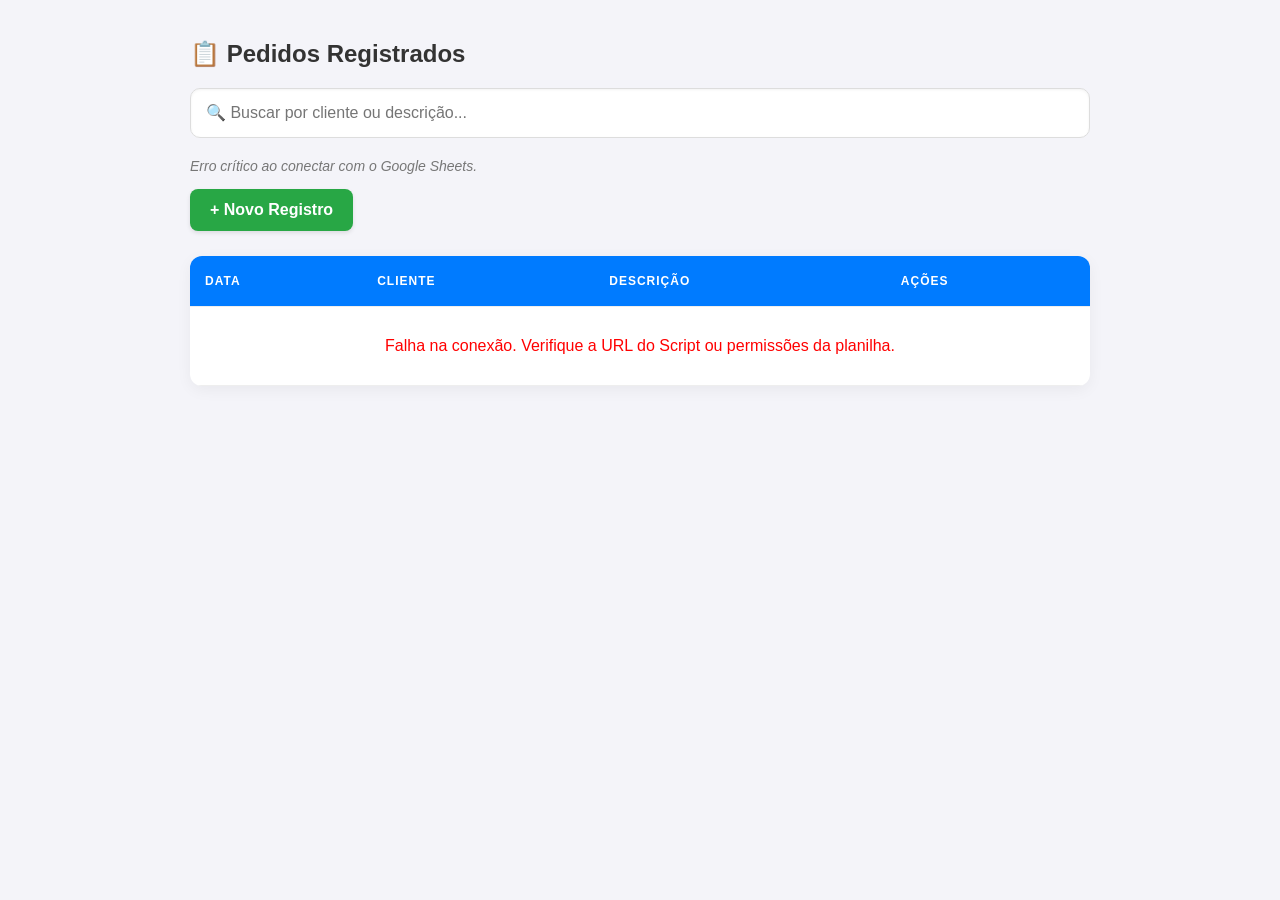
==== commit 6fe83bf6: "Update index.html" ====
--- a/index.html
+++ b/index.html
@@ -3,7 +3,7 @@
 <head>
     <meta charset="UTF-8">
     <meta name="viewport" content="width=device-width, initial-scale=1.0">
-    <title>Lista de Pedidos</title>
+    <title>Pedidos OS Martins</title>
     <link rel="stylesheet" href="style.css">
 </head>
 <body>
@@ -11,14 +11,14 @@
         <h2>📋 Pedidos Registrados</h2>
         
         <div class="busca-container">
-            <input type="text" id="inputBusca" onkeyup="filtrarTabela()" placeholder="🔍 Buscar cliente ou descrição...">
+            <input type="text" id="inputBusca" onkeyup="filtrarTabela()" placeholder="🔍 Buscar por cliente ou descrição...">
         </div>
 
-        <div id="status-msg">Carregando dados...</div>
+        <div id="status-msg">Conectando ao servidor...</div>
         <a href="cadastro.html" class="btn-novo">+ Novo Registro</a>
 
         <div class="tabela-wrapper">
-            <table>
+            <table id="tabelaPedidos">
                 <thead>
                     <tr>
                         <th>Data</th>
@@ -27,7 +27,8 @@
                         <th>Ações</th>
                     </tr>
                 </thead>
-                <tbody id="corpoTabela"></tbody>
+                <tbody id="corpoTabela">
+                    </tbody>
             </table>
         </div>
     </div>
@@ -40,62 +41,110 @@
     </div>
 
     <script>
+        // SUBSTITUA PELA SUA URL DO GOOGLE APPS SCRIPT
         const URL_SCRIPT = 'https://script.google.com/macros/s/AKfycbwJtiRVRnzqr3lEQo05WAfoEQQWSx3bzJbHfKCNM0sYzOPJbfnHHmvAaCpzCPBa7q52SQ/exec';
 
+        // FUNÇÕES DO MODAL
         function abrirModal(url) {
-            const previewUrl = url.replace('/view', '/preview');
+            if (!url || url === '---') { alert('Este registro não possui arquivo anexo.'); return; }
+            // Transforma link de view em preview para embutir
+            const previewUrl = url.replace('/view', '/preview').replace('?usp=drivesdk', '');
             document.getElementById('frameArquivo').src = previewUrl;
             document.getElementById('modalArquivo').style.display = 'flex';
-            document.body.style.overflow = 'hidden';
+            document.body.style.overflow = 'hidden'; // Trava scroll do fundo
         }
 
         function fecharModal() {
             document.getElementById('modalArquivo').style.display = 'none';
             document.getElementById('frameArquivo').src = '';
-            document.body.style.overflow = 'auto';
+            document.body.style.overflow = 'auto'; // Libera scroll
         }
 
+        // FUNÇÃO DE BUSCA/FILTRO (Melhorada para Mobile)
         function filtrarTabela() {
             const filtro = document.getElementById('inputBusca').value.toLowerCase();
-            const linhas = document.getElementById('corpoTabela').getElementsByTagName('tr');
+            const corpoTablea = document.getElementById('corpoTabela');
+            const linhas = corpoTablea.getElementsByTagName('tr');
+            let resultados = 0;
+
             for (let i = 0; i < linhas.length; i++) {
-                const texto = linhas[i].textContent.toLowerCase();
-                linhas[i].style.display = texto.includes(filtro) ? "" : "none";
+                // Pega o texto visível do card inteiro
+                const textoDoCard = linhas[i].innerText.toLowerCase();
+                if (textoDoCard.includes(filtro)) {
+                    linhas[i].style.display = "";
+                    resultados++;
+                } else {
+                    linhas[i].style.display = "none";
+                }
+            }
+            
+            const status = document.getElementById('status-msg');
+            if (filtro !== '') {
+                status.innerText = `Encontrados ${resultados} registros para "${filtro}".`;
+            } else {
+                // Recarrega o total original (precisaríamos guardar o total global)
+                status.innerText = `Total de registros carregados.`; 
             }
         }
 
+        // FUNÇÃO PRINCIPAL: CARREGAR DADOS
         async function carregarDados() {
             const corpo = document.getElementById('corpoTabela');
             const status = document.getElementById('status-msg');
+            
+            corpo.innerHTML = '<tr><td colspan="4" style="text-align:center; padding: 30px; color: #666;">Carregando pedidos...</td></tr>';
+
             try {
-                const response = await fetch(URL_SCRIPT);
+                // Busca dados no Google Script (GET)
+                const response = await fetch(URL_SCRIPT, { cache: "no-store" });
+                if (!response.ok) throw new Error("Falha na rede");
                 const dados = await response.json();
+                
                 corpo.innerHTML = '';
                 
                 if (!dados || dados.length === 0) {
-                    status.innerText = "Nenhum registro encontrado.";
+                    status.innerText = "Nenhum registro encontrado na planilha.";
+                    corpo.innerHTML = '<tr><td colspan="4" style="text-align:center; padding: 30px;">A planilha está vazia.</td></tr>';
                     return;
                 }
 
-                status.innerText = `Total: ${dados.length} registros.`;
+                status.innerText = `Total: ${dados.length} registros carregados.`;
+
+                // Inverte a ordem para mostrar os novos primeiro
                 dados.reverse().forEach(item => {
-                    let dataFormatada = item.data ? new Date(item.data).toLocaleDateString('pt-BR') : '---';
-                    corpo.innerHTML += `
+                    // Formata a Data
+                    let dataFormatada = "---";
+                    if(item.data) {
+                        const d = new Date(item.data);
+                        dataFormatada = !isNaN(d) ? d.toLocaleDateString('pt-BR') : item.data;
+                    }
+
+                    // Prepara o link do arquivo (segurança se vier vazio)
+                    const urlArquivo = item.arquivoUrl && item.arquivoUrl.includes('drive.google.com') ? item.arquivoUrl : '---';
+
+                    // Monta o HTML da linha (Card no Mobile, Linha no Desktop)
+                    const rowHTML = `
                         <tr>
                             <td>${dataFormatada}</td>
-                            <td><strong>${item.cliente || ''}</strong></td>
-                            <td>${item.descricao || ''}</td>
+                            <td><strong>${item.cliente || 'Cliente não informado'}</strong></td>
+                            <td>${item.descricao || 'Sem descrição detalhada'}</td>
                             <td>
-                                <button onclick="abrirModal('${item.arquivoUrl}')" class="btn-acao btn-visualizar">Visualizar anexos</button>
-                                <button onclick="alert('Editar: ${item.cliente}')" class="btn-acao btn-editar">Editar registro</button>
+                                <button onclick="abrirModal('${urlArquivo}')" class="btn-acao btn-visualizar">Visualizar anexos</button>
+                                <button onclick="alert('Editar: ${item.cliente || 'Registro'}')" class="btn-acao btn-editar">Editar registro</button>
                             </td>
                         </tr>
                     `;
+                    corpo.innerHTML += rowHTML;
                 });
+
             } catch (e) {
-                status.innerText = "Erro ao carregar dados.";
+                console.error("Erro detalhado:", e);
+                status.innerText = "Erro crítico ao conectar com o Google Sheets.";
+                corpo.innerHTML = '<tr><td colspan="4" style="text-align:center; color:red; padding: 30px;">Falha na conexão. Verifique a URL do Script ou permissões da planilha.</td></tr>';
             }
         }
+
+        // Inicia o carregamento ao abrir a página
         window.onload = carregarDados;
     </script>
 </body>
--- a/style.css
+++ b/style.css
@@ -1,88 +1,152 @@
-/* Configurações Gerais */
+/* Configurações Gerais - Fundo Cinza Claro */
 body { font-family: sans-serif; padding: 20px; background: #f4f4f9; margin: 0; color: #333; }
-.container { max-width: 900px; margin: auto; }
-h2 { color: #333; margin-bottom: 20px; }
+.container { max-width: 900px; margin: auto; padding-bottom: 30px; }
+h2 { color: #333; margin-bottom: 20px; display: flex; align-items: center; gap: 10px; }
 
 /* Barra de Busca */
 .busca-container { margin-bottom: 20px; }
 #inputBusca { 
-    width: 100%; padding: 12px 15px; border: 2px solid #ddd; 
-    border-radius: 8px; font-size: 16px; outline: none; 
-    box-sizing: border-box; transition: border-color 0.3s;
+    width: 100%; padding: 15px; border: 1px solid #ddd; 
+    border-radius: 10px; font-size: 16px; outline: none; 
+    box-sizing: border-box; box-shadow: inset 0 1px 3px rgba(0,0,0,0.05);
 }
-#inputBusca:focus { border-color: #007bff; }
+#inputBusca:focus { border-color: #007bff; box-shadow: 0 0 0 3px rgba(0,123,255,0.1); }
 
 /* Botões e Status */
 .btn-novo { 
     background: #28a745; color: white; padding: 12px 20px; 
-    text-decoration: none; border-radius: 5px; display: inline-block; 
-    margin-bottom: 20px; font-weight: bold; box-shadow: 0 2px 4px rgba(0,0,0,0.1);
+    text-decoration: none; border-radius: 8px; display: inline-block; 
+    margin-bottom: 25px; font-weight: bold; box-shadow: 0 2px 4px rgba(0,0,0,0.1);
+    transition: background 0.2s;
 }
-#status-msg { margin-bottom: 10px; color: #666; font-style: italic; font-size: 14px; }
+.btn-novo:hover { background: #218838; }
+#status-msg { margin-bottom: 15px; color: #777; font-style: italic; font-size: 14px; }
 
-/* Tabela Desktop */
-.tabela-wrapper { background: white; border-radius: 8px; overflow: hidden; box-shadow: 0 2px 5px rgba(0,0,0,0.1); }
+/* Tabela Desktop (Mantida para telas grandes) */
+.tabela-wrapper { background: white; border-radius: 12px; overflow: hidden; box-shadow: 0 4px 15px rgba(0,0,0,0.05); }
 table { width: 100%; border-collapse: collapse; }
-th, td { border-bottom: 1px solid #eee; padding: 15px; text-align: left; }
-th { background: #007bff; color: white; text-transform: uppercase; font-size: 13px; }
-tr:hover { background: #f9f9f9; }
+th, td { border-bottom: 1px solid #eee; padding: 18px 15px; text-align: left; }
+th { background: #007bff; color: white; text-transform: uppercase; font-size: 12px; letter-spacing: 1px; }
+tr:hover { background: #fbfbfb; }
 
-/* Botões de Ação */
+/* Botões de Ação na Tabela */
 .btn-acao {
-    padding: 8px 12px; border-radius: 4px; font-weight: bold; 
-    font-size: 12px; cursor: pointer; border: 1px solid #ddd;
-    text-transform: uppercase; transition: 0.2s;
+    padding: 8px 14px; border-radius: 6px; font-weight: bold; 
+    font-size: 11px; cursor: pointer; border: 1px solid #ddd;
+    text-transform: uppercase; transition: all 0.2s;
 }
-.btn-visualizar { background: #f8f9fa; color: #007bff; border-color: #007bff; }
+.btn-visualizar { background: white; color: #007bff; border-color: #007bff; }
+.btn-visualizar:hover { background: #007bff; color: white; }
 .btn-editar { background: #f8f9fa; color: #6c757d; margin-left: 5px; }
+.btn-editar:hover { background: #e2e6ea; color: #333; }
 
-/* MODAL */
+/* =========================================
+   MODAL - NOVO TOM DE AZUL NEUTRO
+   ========================================= */
 #modalArquivo {
     display: none; position: fixed; top: 0; left: 0; width: 100%; height: 100%; 
-    background: rgba(0,0,0,0.8); z-index: 9999; align-items: center; justify-content: center;
+    background: rgba(0,0,0,0.7); z-index: 9999; align-items: center; justify-content: center;
 }
 #modalConteudo {
-    background: white; width: 95%; height: 90%; border-radius: 10px; 
+    background: white; width: 95%; height: 90%; border-radius: 15px; 
     position: relative; display: flex; flex-direction: column; overflow: hidden;
+    box-shadow: 0 10px 30px rgba(0,0,0,0.3);
 }
 #frameArquivo { flex-grow: 1; width: 100%; border: none; }
+
+/* Botão Fechar Modal - Azul Neutro (Slate/Steel Blue) */
 .btn-fechar-modal {
-    width: 100%; padding: 15px; background: #6c757d; color: white; 
-    border: none; font-size: 16px; font-weight: bold; cursor: pointer;
+    width: 100%; padding: 18px; 
+    background: #546e7a; /* Novo Tom: Azul Ardósia Neutro */
+    color: white; border: none; 
+    font-size: 16px; font-weight: bold; 
+    cursor: pointer; text-transform: uppercase; letter-spacing: 1px;
+    transition: background 0.2s;
 }
+.btn-fechar-modal:hover { background: #455a64; }
 
-/* FOCO MOBILE (Regras para telas até 600px) */
-@media screen and (max-width: 600px) {
+
+/* =========================================
+   FOCO MOBILE - LAYOUT DE CARDS CORRIGIDO
+   (Para telas até 700px)
+   ========================================= */
+@media screen and (max-width: 700px) {
+    /* Remove o container branco de fundo que envolvia os cards */
+    .tabela-wrapper { 
+        background: none; 
+        box-shadow: none; 
+        border-radius: 0;
+        overflow: visible;
+    }
+    
     table, thead, tbody, th, td, tr { display: block; }
-    thead { display: none; } /* Esconde o cabeçalho azul */
+    thead { display: none; } /* Esconde o cabeçalho original */
 
+    /* Estilo do CARD (tr) - Fundo branco independente */
     tr { 
-        border: 1px solid #ddd; margin-bottom: 20px;
-        border-radius: 12px; background: #fff; padding: 10px;
-        box-shadow: 0 4px 6px rgba(0,0,0,0.05);
+        border: 1px solid #e0e0e0; margin-bottom: 18px;
+        border-radius: 12px; background: #fff; padding: 15px;
+        box-shadow: 0 2px 8px rgba(0,0,0,0.04);
+        position: relative;
     }
 
-    /* Data e Cliente na mesma linha */
-    td:nth-of-type(1), td:nth-of-type(2) {
-        display: inline-block; width: 50%; border: none; padding: 10px 5px;
-        box-sizing: border-box; vertical-align: top;
-    }
-    td:nth-of-type(1) { text-align: left; color: #888; font-size: 13px; }
-    td:nth-of-type(2) { text-align: right; color: #007bff; font-weight: bold; }
+    /* Remove padding lateral padrão dos TDs mobile */
+    td { padding: 0; border: none; }
 
-    /* Descrição em baixo */
-    td:nth-of-type(3) {
-        display: block; width: 100%; border-top: 1px solid #f0f0f0;
-        padding: 15px 5px; text-align: left; color: #555; font-size: 14px;
+    /* --- LINHA 1: Data e Cliente --- */
+    /* Container para alinhar data e cliente */
+    tbody tr td:nth-of-type(1), 
+    tbody tr td:nth-of-type(2) {
+        display: inline-block;
+        vertical-align: top;
+        padding-bottom: 10px;
     }
 
-    /* Botões de Ação empilhados */
-    td:nth-of-type(4) {
-        display: flex; flex-direction: column; gap: 10px;
-        width: 100%; padding: 15px 0 5px 0; border-top: 1px dashed #eee;
+    /* DATA (td 1) - Esquerda */
+    tbody tr td:nth-of-type(1) { 
+        width: 40%; 
+        text-align: left; 
+        color: #888; 
+        font-size: 13px;
     }
 
-    .btn-acao { width: 100%; margin: 0; padding: 12px; font-size: 13px; }
-    .btn-visualizar { background: #f1f3f5; }
-    .btn-editar { background: #f1f3f5; }
+    /* CLIENTE (td 2) - Direita e em Destaque */
+    tbody tr td:nth-of-type(2) { 
+        width: 60%; 
+        text-align: right; 
+        color: #007bff; /* Azul de Destaque */
+        font-weight: bold;
+        font-size: 16px;
+    }
+
+    /* Remove os :before antigos que quebravam o layout */
+    tbody tr td:before { display: none !important; }
+
+    /* --- LINHA 2: Descrição --- */
+    /* DESCRIÇÃO (td 3) - Embaixo */
+    tbody tr td:nth-of-type(3) {
+        display: block; width: 100%; 
+        border-top: 1px solid #f0f0f0;
+        padding: 15px 0; 
+        text-align: left; 
+        color: #555; font-size: 14px; line-height: 1.4;
+    }
+
+    /* --- LINHA 3: Botões de Ação --- */
+    /* AÇÕES (td 4) - Empilhados */
+    tbody tr td:nth-of-type(4) {
+        display: flex; flex-direction: column; gap: 10px;
+        width: 100%; padding-top: 15px; border-top: 1px dashed #eee;
+    }
+
+    /* Estilo dos Botões Mobile Grandes */
+    .btn-acao { 
+        width: 100%; margin: 0; padding: 14px; 
+        font-size: 13px; border-radius: 8px; 
+        letter-spacing: 1px;
+    }
+    .btn-visualizar { background: #f1f3f5; color: #007bff; border-color: #d0d7de; }
+    .btn-visualizar:hover { background: #e1e5ea; }
+    .btn-editar { background: #f1f3f5; color: #6c757d; border-color: #d0d7de; }
+    .btn-editar:hover { background: #e1e5ea; }
 }
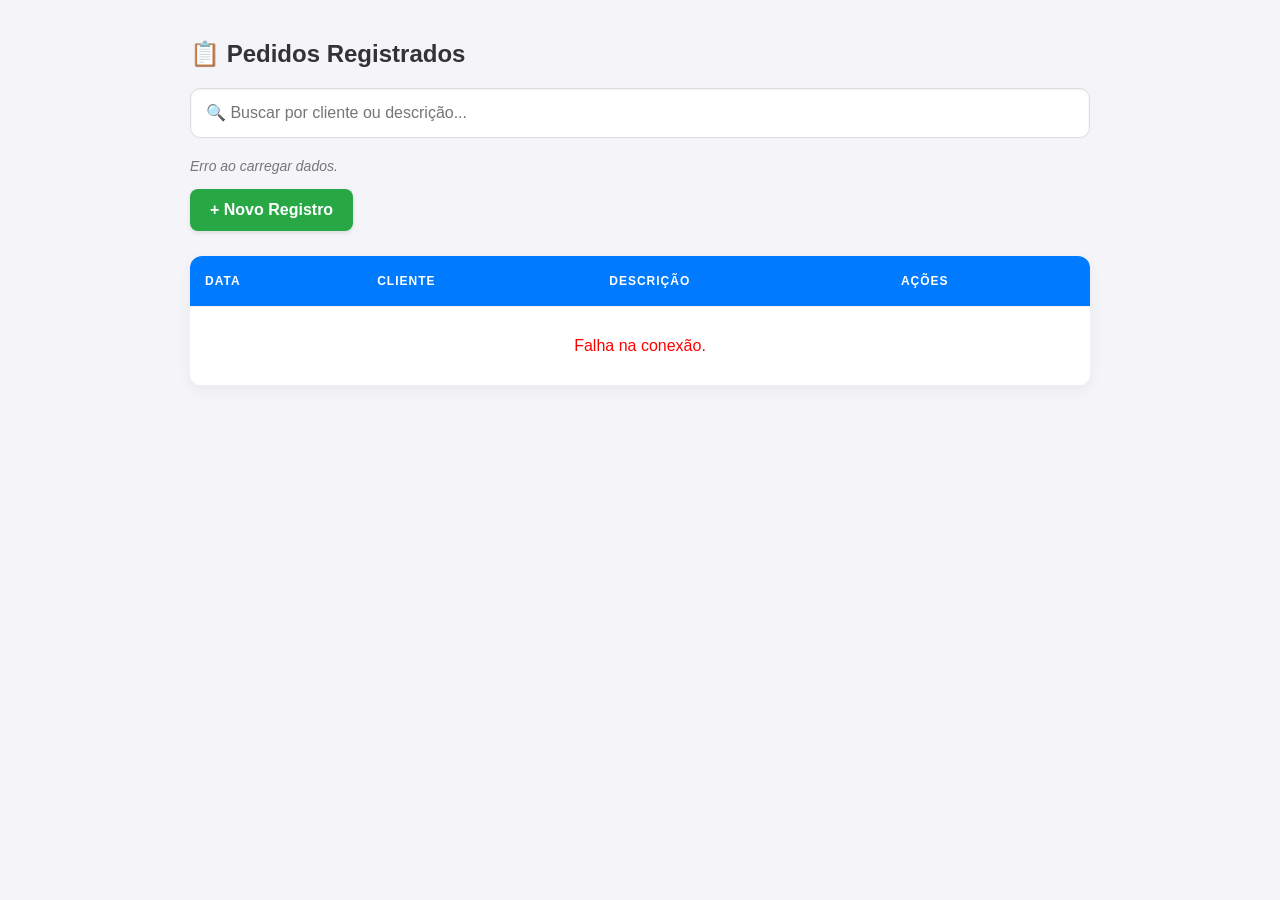
==== commit a34ff40e: "Update index.html" ====
--- a/index.html
+++ b/index.html
@@ -88,61 +88,94 @@
         }
 
         // FUNÇÃO PRINCIPAL: CARREGAR DADOS
-        async function carregarDados() {
-            const corpo = document.getElementById('corpoTabela');
-            const status = document.getElementById('status-msg');
+       async function carregarDados() {
+    const corpo = document.getElementById('corpoTabela');
+    const status = document.getElementById('status-msg');
+    
+    corpo.innerHTML = '<tr><td colspan="4" style="text-align:center; padding: 30px; color: #666;">Carregando pedidos...</td></tr>';
+
+    try {
+        const response = await fetch(URL_SCRIPT, { cache: "no-store" });
+        if (!response.ok) throw new Error("Falha na rede");
+        const dadosRaw = await response.json();
+        
+        corpo.innerHTML = '';
+        
+        if (!dadosRaw || dadosRaw.length === 0) {
+            status.innerText = "Nenhum registro encontrado.";
+            corpo.innerHTML = '<tr><td colspan="4" style="text-align:center; padding: 30px;">A planilha está vazia.</td></tr>';
+            return;
+        }
+
+        // --- LÓGICA DE AGRUPAMENTO ---
+        const pedidosAgrupados = {};
+
+        dadosRaw.forEach(item => {
+            // Criamos uma chave única baseada no Cliente + Data + Descrição
+            const chave = `${item.cliente}-${item.data}-${item.descricao}`;
             
-            corpo.innerHTML = '<tr><td colspan="4" style="text-align:center; padding: 30px; color: #666;">Carregando pedidos...</td></tr>';
+            if (!pedidosAgrupados[chave]) {
+                pedidosAgrupados[chave] = {
+                    data: item.data,
+                    cliente: item.cliente,
+                    descricao: item.descricao,
+                    arquivos: []
+                };
+            }
+            // Adiciona o link ao array de arquivos deste pedido
+            if (item.arquivoUrl && item.arquivoUrl.includes('drive.google.com')) {
+                pedidosAgrupados[chave].arquivos.push(item.arquivoUrl);
+            }
+        });
 
-            try {
-                // Busca dados no Google Script (GET)
-                const response = await fetch(URL_SCRIPT, { cache: "no-store" });
-                if (!response.ok) throw new Error("Falha na rede");
-                const dados = await response.json();
-                
-                corpo.innerHTML = '';
-                
-                if (!dados || dados.length === 0) {
-                    status.innerText = "Nenhum registro encontrado na planilha.";
-                    corpo.innerHTML = '<tr><td colspan="4" style="text-align:center; padding: 30px;">A planilha está vazia.</td></tr>';
-                    return;
-                }
+        const listaFinal = Object.values(pedidosAgrupados);
+        status.innerText = `Exibindo ${listaFinal.length} pedidos (Total de anexos: ${dadosRaw.length}).`;
 
-                status.innerText = `Total: ${dados.length} registros carregados.`;
+        // Inverte para ver o mais recente primeiro
+        listaFinal.reverse().forEach(pedido => {
+            let dataFormatada = "---";
+            if(pedido.data) {
+                const d = new Date(pedido.data);
+                dataFormatada = !isNaN(d) ? d.toLocaleDateString('pt-BR') : pedido.data;
+            }
 
-                // Inverte a ordem para mostrar os novos primeiro
-                dados.reverse().forEach(item => {
-                    // Formata a Data
-                    let dataFormatada = "---";
-                    if(item.data) {
-                        const d = new Date(item.data);
-                        dataFormatada = !isNaN(d) ? d.toLocaleDateString('pt-BR') : item.data;
-                    }
+            // Cria os botões de anexos dinamicamente
+            let botoesAnexos = "";
+            if (pedido.arquivos.length > 0) {
+                pedido.arquivos.forEach((url, index) => {
+                    botoesAnexos += `<button onclick="abrirModal('${url}')" class="btn-acao btn-visualizar">Anexo ${index + 1}</button>`;
+                });
+            } else {
+                botoesAnexos = `<span style="color:#999; font-size:12px;">Sem anexos</span>`;
+            }
 
-                    // Prepara o link do arquivo (segurança se vier vazio)
-                    const urlArquivo = item.arquivoUrl && item.arquivoUrl.includes('drive.google.com') ? item.arquivoUrl : '---';
+            const rowHTML = `
+                <tr>
+                    <td>${dataFormatada}</td>
+                    <td><strong>${pedido.cliente || 'Cliente não informado'}</strong></td>
+                    <td>${pedido.descricao || 'Sem descrição'}</td>
+                    <td>
+                        <div style="display: flex; flex-direction: column; gap: 8px;">
+                            ${botoesAnexos}
+                            <button onclick="irParaEditar('${encodeURIComponent(pedido.cliente)}', '${encodeURIComponent(pedido.descricao)}')" class="btn-acao btn-editar" style="margin-top:5px; border-top: 1px dashed #ccc; padding-top:10px;">Editar registro</button>
+                        </div>
+                    </td>
+                </tr>
+            `;
+            corpo.innerHTML += rowHTML;
+        });
 
-                    // Monta o HTML da linha (Card no Mobile, Linha no Desktop)
-                    const rowHTML = `
-                        <tr>
-                            <td>${dataFormatada}</td>
-                            <td><strong>${item.cliente || 'Cliente não informado'}</strong></td>
-                            <td>${item.descricao || 'Sem descrição detalhada'}</td>
-                            <td>
-                                <button onclick="abrirModal('${urlArquivo}')" class="btn-acao btn-visualizar">Visualizar anexos</button>
-                                <button onclick="alert('Editar: ${item.cliente || 'Registro'}')" class="btn-acao btn-editar">Editar registro</button>
-                            </td>
-                        </tr>
-                    `;
-                    corpo.innerHTML += rowHTML;
-                });
+    } catch (e) {
+        console.error("Erro:", e);
+        status.innerText = "Erro ao carregar dados.";
+        corpo.innerHTML = '<tr><td colspan="4" style="text-align:center; color:red; padding: 30px;">Falha na conexão.</td></tr>';
+    }
+}
 
-            } catch (e) {
-                console.error("Erro detalhado:", e);
-                status.innerText = "Erro crítico ao conectar com o Google Sheets.";
-                corpo.innerHTML = '<tr><td colspan="4" style="text-align:center; color:red; padding: 30px;">Falha na conexão. Verifique a URL do Script ou permissões da planilha.</td></tr>';
-            }
-        }
+// Função auxiliar para o botão editar (que você já deve ter ou precisa adicionar)
+function irParaEditar(cliente, descricao) {
+    window.location.href = `cadastro.html?edit=true&cliente=${cliente}&desc=${descricao}`;
+}
 
         // Inicia o carregamento ao abrir a página
         window.onload = carregarDados;
